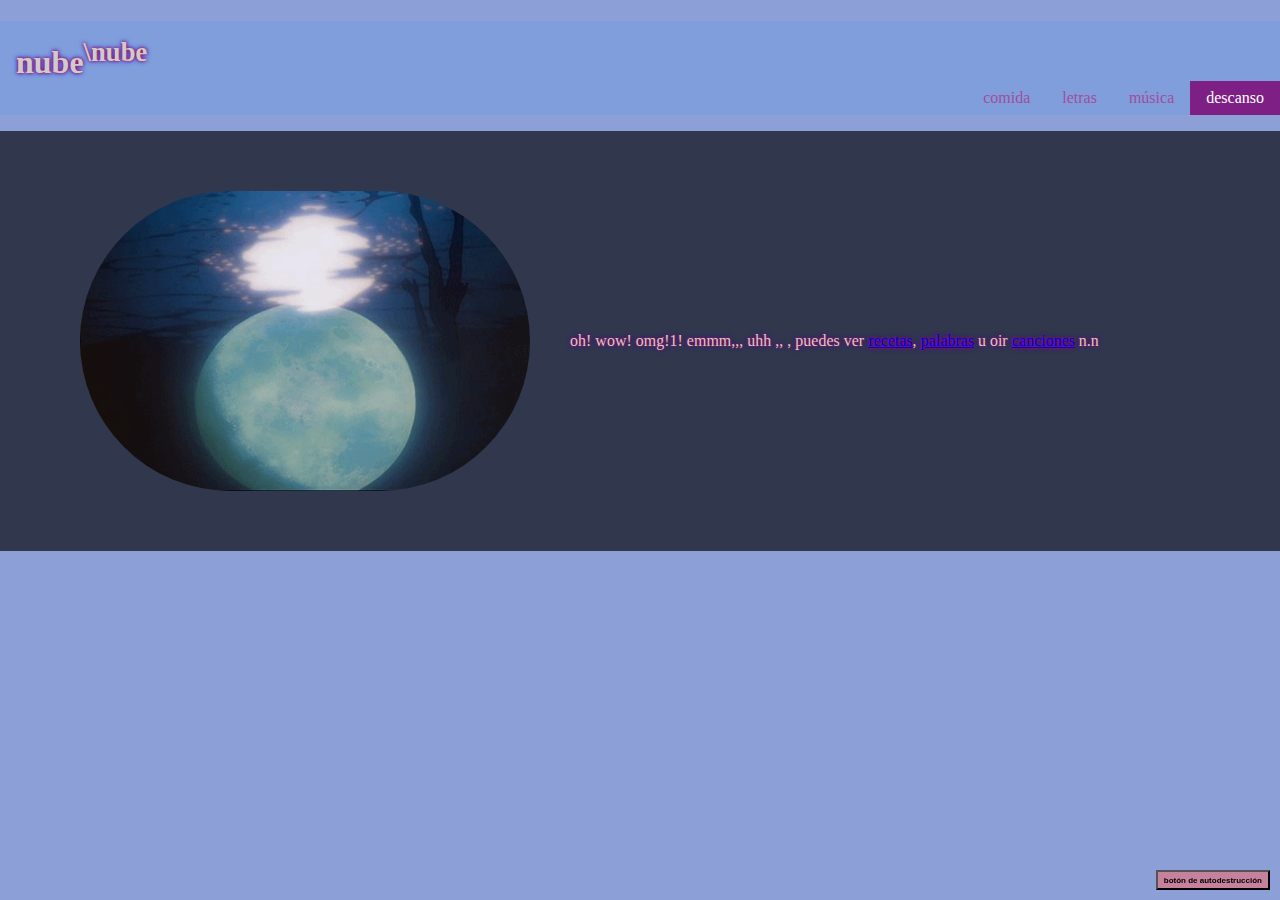
==== index.html @ b324d721 "init. hay algunos gifs de sobra" ====
<!DOCTYPE html>

<html lang="en">
    <head>
        <meta name="viewport" content="width=device-width, initial-scale=1, maximum-scale=1, user-scalable=0">

        <link rel="stylesheet" href="https://cdn.jsdelivr.net/npm/bootstrap@4.5.3/dist/css/bootstrap.min.css" integrity="sha384-TX8t27EcRE3e/ihU7zmQxVncDAy5uIKz4rEkgIXeMed4M0jlfIDPvg6uqKI2xXr2" crossorigin="anonymous">
        <script src="https://code.jquery.com/jquery-3.5.1.slim.min.js" integrity="sha384-DfXdz2htPH0lsSSs5nCTpuj/zy4C+OGpamoFVy38MVBnE+IbbVYUew+OrCXaRkfj" crossorigin="anonymous"></script>
        <script src="https://cdn.jsdelivr.net/npm/bootstrap@4.5.3/dist/js/bootstrap.bundle.min.js" integrity="sha384-ho+j7jyWK8fNQe+A12Hb8AhRq26LrZ/JpcUGGOn+Y7RsweNrtN/tE3MoK7ZeZDyx" crossorigin="anonymous"></script>
        <script src="script.js"></script>
        <link href="styles.css" rel="stylesheet">
        <title>welwelwelwelWEL</title>
    </head>
    <body>
        <nav>
            <h1>
                nube<sup>\nube</sup>
            </h1>
            <ul>
                <li>
                    <a href='#' class='active'>descanso</a>
                </li>
                <li>
                    <a href='musica.html'>música</a>
                </li>
                <li>
                    <a href='letras.html'>letras</a>
                </li>
                <li>
                    <a href='comida.html'>comida</a>
                </li>
            </ul>
        </nav>
        <article class="container flex-container">
                <img alt="rei ayanami girando" id="ayanami-rei" class="flex-gif" src="/img/fly.gif">
            <p class="flex-p">
                oh! wow! omg!1! emmm,,, uhh ,, , puedes ver <a href="comida.html">recetas</a>, <a href="letras.html">palabras</a> u oir <a href="musica.html">canciones</a> n.n
            </p>
        </article>
        <main>
            <button type="button" id="rip">
                botón de autodestrucción
            </button>
        </main>
    </body>
</html>
---- styles.css ----
::selection {
    color: yellow;
    background-color: rgba(0, 0, 0, 0.4);
}

body {
    font-family: Verdana;
    background-color: #8ca0d7;
    background-image: url('img/fondolento.gif');
    background-size: cover;
    height: auto;;
    padding: 0;
    margin: 0;
}

nav ul {
    list-style-type: none;
    overflow: hidden;
    margin: 0;
    padding: 0;
    background-color: rgba(23,143,531,0.1);
}

nav h1 {
    text-shadow: 0 0 3px #FF0000, 0 0 5px #0000FF;
    color: #ccc;
    background-color: rgba(23,143,531,0.1);
    margin-bottom: 0;
    padding-left: 16px;
    padding-top: 16px;
    padding-bottom: 0px;
}

li a {
    float: right;
    display: block;
    color: #a14da0;
    padding: 8px 16px;
    text-decoration: none !important;
    text-align: center;
}

li a:hover:not(.active) {
    background-color: #9d79bc;
    color: white;
}

li a.active {
    background-color: #7e1f86;
    color: white;
}

.container {
    padding: 40px 60px;
    background-color: rgba(10, 10, 19, 0.7);
    height: auto;
    margin-top: 1em;
}

article {
    color: #ccc;
    text-shadow: 0 0 3px #FF0000, 0 0 5px #0000FF;
}

article h3 {
    text-align: center;
}

.img-center {
    display: block;
    margin-left: auto;
    margin-right: auto;
    width: 100%;
}

table, th, td {
    padding: 5px;
    margin: 20px;
    margin-left: 0;
    border: 1px solid white; 
    border-collapse: collapse;
}

table {
    width: auto;
    margin: 0 auto;
}

th {
    text-align: center;
}

td {
    padding: 5px 10px;
}

iframe {
    display: block;
    margin: 0 auto;
    border: 0;
}

summary {
    font-size: x-large;
    margin: 20px;
}

#marginizartop {
    margin-top: 20px;
}

.flex-container {
    display: flex;
    flex-direction: row;
    flex-wrap: wrap;
    justify-content: center;
    align-items: center;
}

.flex-gif {
    padding: 20px;
    width: 50vh;
}

.flex-p {
    flex: 1 1 0px;
    padding: 20px;
    width: 400px;
}

.flex-vert-cont {
    display: flex;
    flex-direction: column;
    align-items: center;
    box-shadow: 0 4px 8px 0 rgba(0, 0, 0, 0.2), 0 6px 20px 0 rgba(0, 0, 0, 0.19);

}
.let {
    background-color: rgb(40,41,41);
    font-size: 80%;
    padding: 20px;
    width: 50vh;
    text-align: justify;
    margin-bottom: 0;
    box-shadow: 0 0 25px rgba(124,0,0,0.2), 0 0 80px rgba(0,0,124,0.5), 0 0 10px rgba(90,90,90,0.7);
    border-radius: 30px;
}

.flex-comida-container {
    display: flex;
    flex-wrap: wrap;
    justify-content: center;
    align-items: center;
}

.comigiflex {
    flex: 0 1 0;
}

#rip {
    position: fixed;
    right: 10px;;
    bottom: 10px;
    height: 20px;
    font-size: 0.5em;
}

button {
    width: auto;
    background-color: rgba(255, 100, 100, 0.5);
    color: black;
    font-weight: bold;
}

.nopadtop {
    padding-top: 0;
}

label {
    color: #ccc;
    text-shadow: 0 0 3px #ff0000, 0 0 5px #0000ff;
}

.caps {
    position: sticky;
    top: 0;
    background-color: rgba(50, 50, 95, 0.5);
    width: 80%;
    border-radius: 20px;
    padding: 2px;
}

.caps a {
    color: #ccc;
    text-shadow: 0 0 3px #FF0000, 0 0 5px #0000FF;
}

.caps a:hover {
    color: white;
    text-shadow: none;
    text-decoration: none;
}

#nomargtop {
    margin-top: 0;
}

#nopadbot {
    padding-bottom: 0;
    border-radius: 30px;
}

#ayanami-rei {
    border-radius: 500px;
}

#gatopizza {
    border: 2px dotted silver;
}

select {
    color: #ccc;
    text-shadow: 0 0 3px #FF0000, 0 0 5px #0000FF;
    border: 0;
    background-color: rgba(10, 10, 19, 0.7);
}
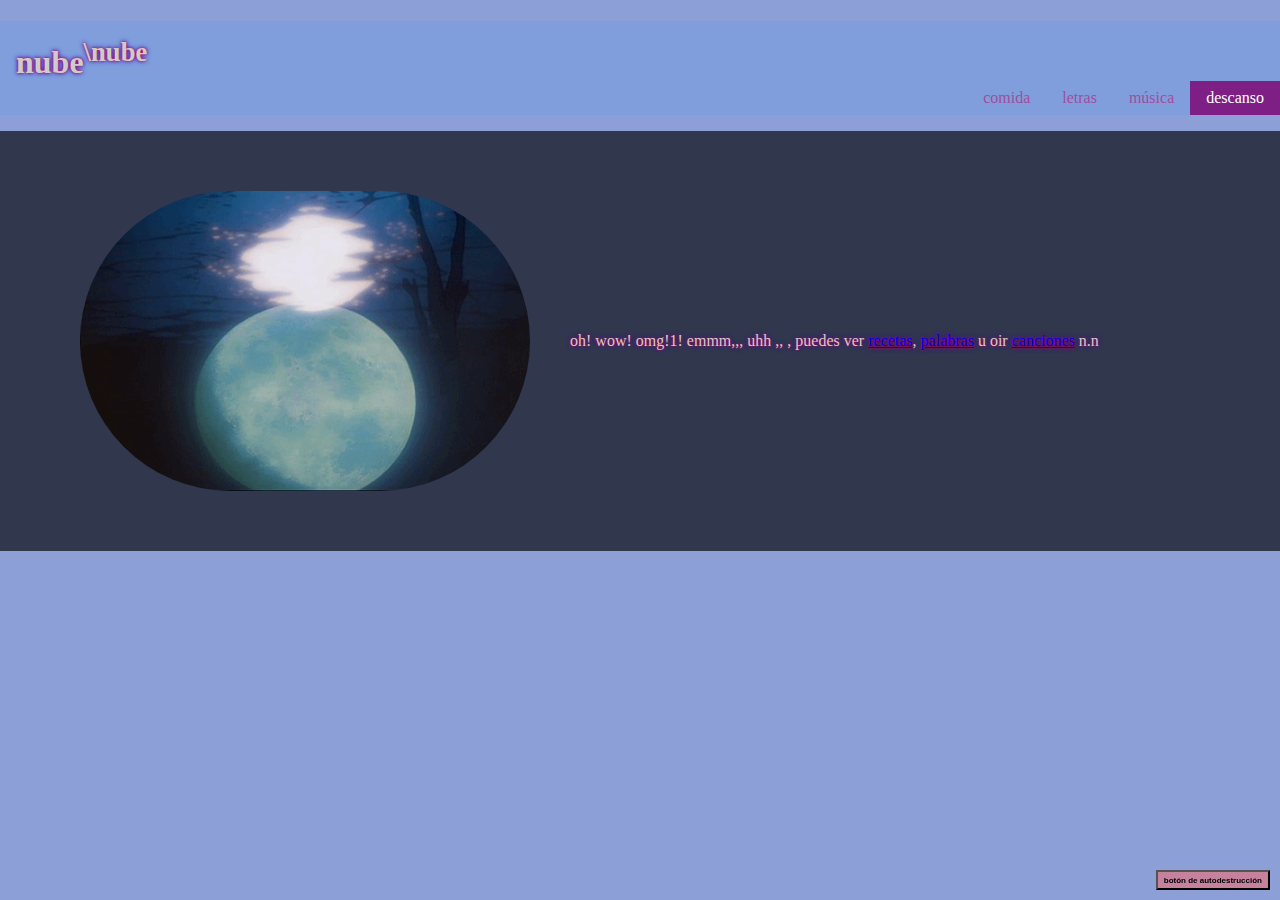
==== commit 95269f91: "Update index.html" ====
--- a/index.html
+++ b/index.html
@@ -32,7 +32,7 @@
             </ul>
         </nav>
         <article class="container flex-container">
-                <img alt="rei ayanami girando" id="ayanami-rei" class="flex-gif" src="/img/fly.gif">
+                <img alt="rei ayanami girando" id="ayanami-rei" class="flex-gif" src="img/fly.gif">
             <p class="flex-p">
                 oh! wow! omg!1! emmm,,, uhh ,, , puedes ver <a href="comida.html">recetas</a>, <a href="letras.html">palabras</a> u oir <a href="musica.html">canciones</a> n.n
             </p>
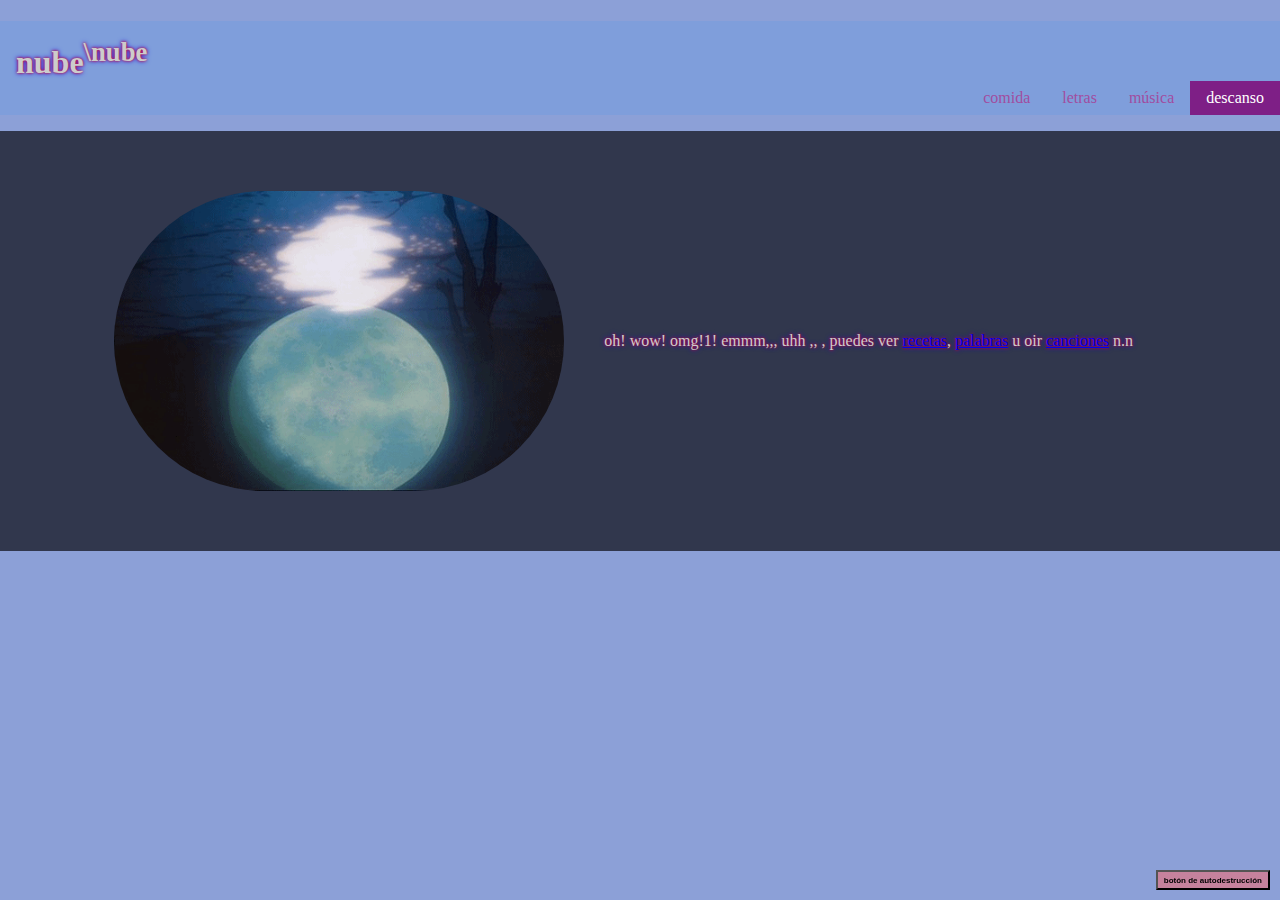
==== commit 79c9109b: "chequeo markup online" ====
--- a/index.html
+++ b/index.html
@@ -32,7 +32,8 @@
             </ul>
         </nav>
         <article class="container flex-container">
-                <img alt="rei ayanami girando" id="ayanami-rei" class="flex-gif" src="img/fly.gif">
+            <h3 style="visibility: hidden">hola</h3>
+            <img alt="rei ayanami girando" id="ayanami-rei" class="flex-gif" src="/img/fly.gif">
             <p class="flex-p">
                 oh! wow! omg!1! emmm,,, uhh ,, , puedes ver <a href="comida.html">recetas</a>, <a href="letras.html">palabras</a> u oir <a href="musica.html">canciones</a> n.n
             </p>
@@ -41,6 +42,8 @@
             <button type="button" id="rip">
                 botón de autodestrucción
             </button>
+            <div class="spinner-border" role="status" style="display:inline-block; height: 1px; width: 1px; z-index: -1;opacity:0.1; position: absolute; top: 10px; right: 10px;">
+            </div >
         </main>
     </body>
 </html>
--- a/styles.css
+++ b/styles.css
@@ -6,7 +6,7 @@
 body {
     font-family: Verdana;
     background-color: #8ca0d7;
-    background-image: url('img/fondolento.gif');
+    background-image: url('/img/fondolento.gif');
     background-size: cover;
     height: auto;;
     padding: 0;
@@ -105,7 +105,7 @@
     margin: 20px;
 }
 
-#marginizartop {
+.marginizartop {
     margin-top: 20px;
 }
 
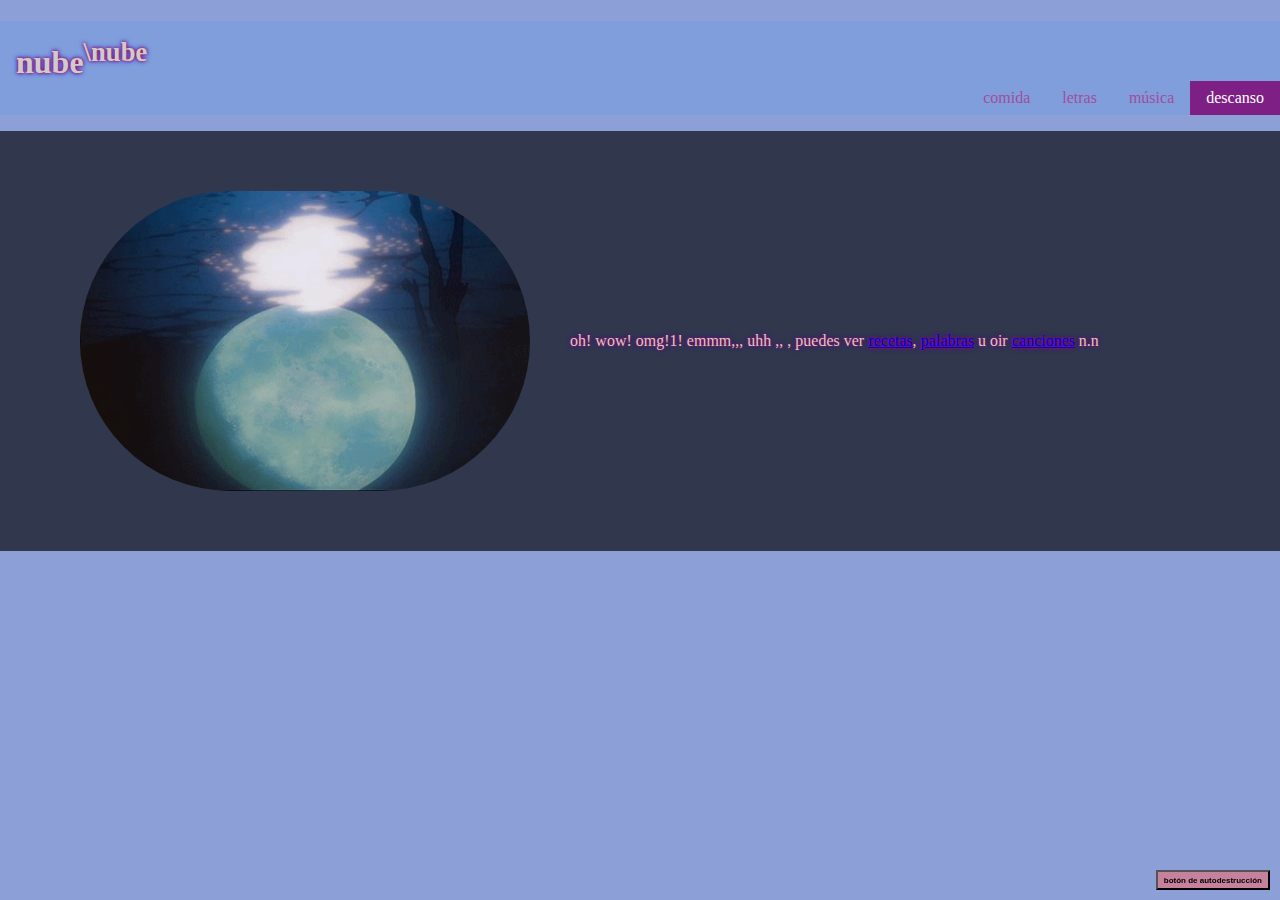
==== commit 25e716cb: "Merge branch 'master' of github.com:juampiiiiii/nube" ====
--- a/index.html
+++ b/index.html
@@ -32,7 +32,6 @@
             </ul>
         </nav>
         <article class="container flex-container">
-            <h3 style="visibility: hidden">hola</h3>
             <img alt="rei ayanami girando" id="ayanami-rei" class="flex-gif" src="/img/fly.gif">
             <p class="flex-p">
                 oh! wow! omg!1! emmm,,, uhh ,, , puedes ver <a href="comida.html">recetas</a>, <a href="letras.html">palabras</a> u oir <a href="musica.html">canciones</a> n.n
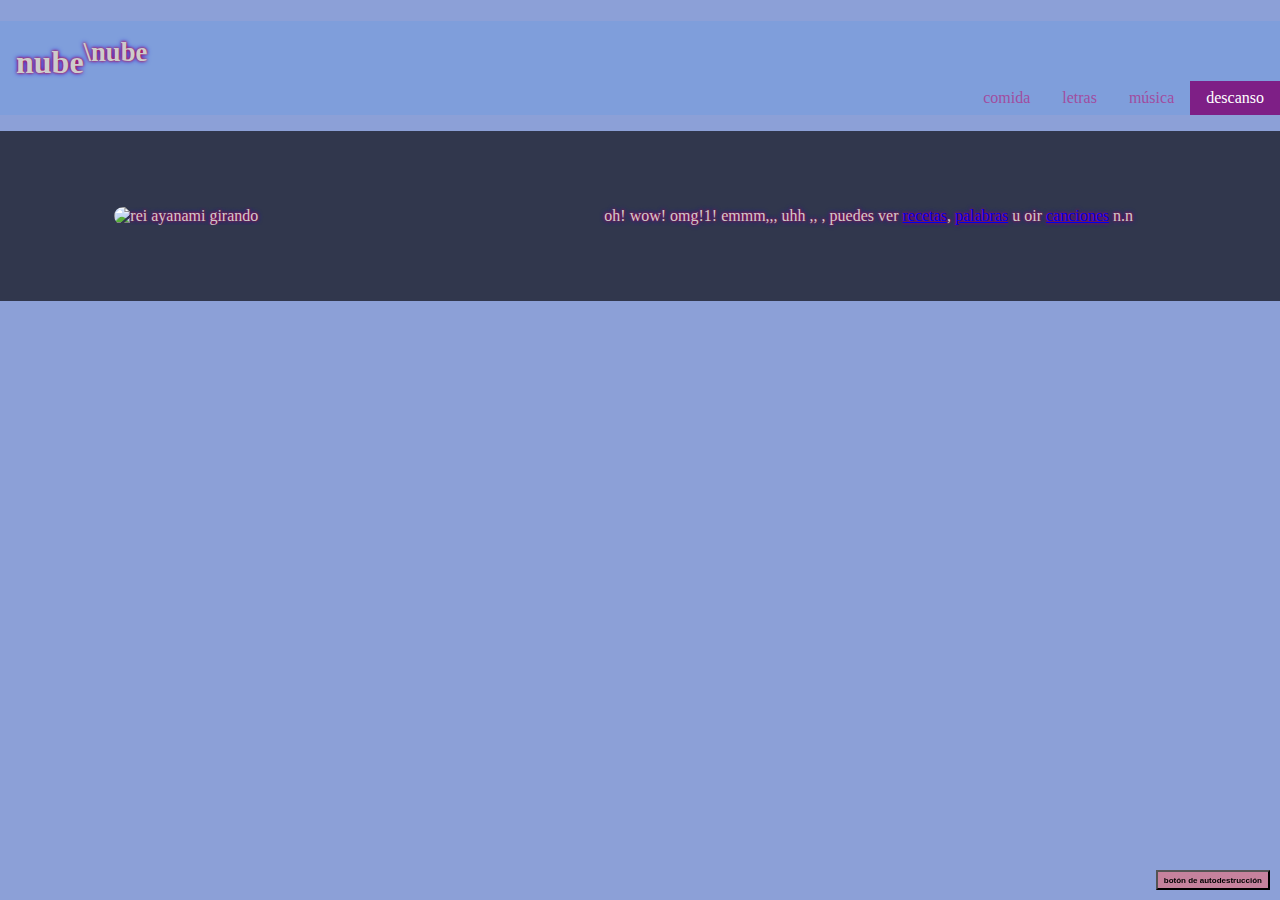
==== commit 007d2fef: "cambio de urls para compatibilidad con github pages" ====
--- a/index.html
+++ b/index.html
@@ -32,7 +32,8 @@
             </ul>
         </nav>
         <article class="container flex-container">
-            <img alt="rei ayanami girando" id="ayanami-rei" class="flex-gif" src="/img/fly.gif">
+            <h3 style="visibility: hidden">hola</h3>
+            <img alt="rei ayanami girando" id="ayanami-rei" class="flex-gif" src="/juampiiiiii/img/fly.gif">
             <p class="flex-p">
                 oh! wow! omg!1! emmm,,, uhh ,, , puedes ver <a href="comida.html">recetas</a>, <a href="letras.html">palabras</a> u oir <a href="musica.html">canciones</a> n.n
             </p>
--- a/styles.css
+++ b/styles.css
@@ -6,7 +6,7 @@
 body {
     font-family: Verdana;
     background-color: #8ca0d7;
-    background-image: url('/img/fondolento.gif');
+    background-image: url('juampiiiiii/img/fondolento.gif');
     background-size: cover;
     height: auto;;
     padding: 0;
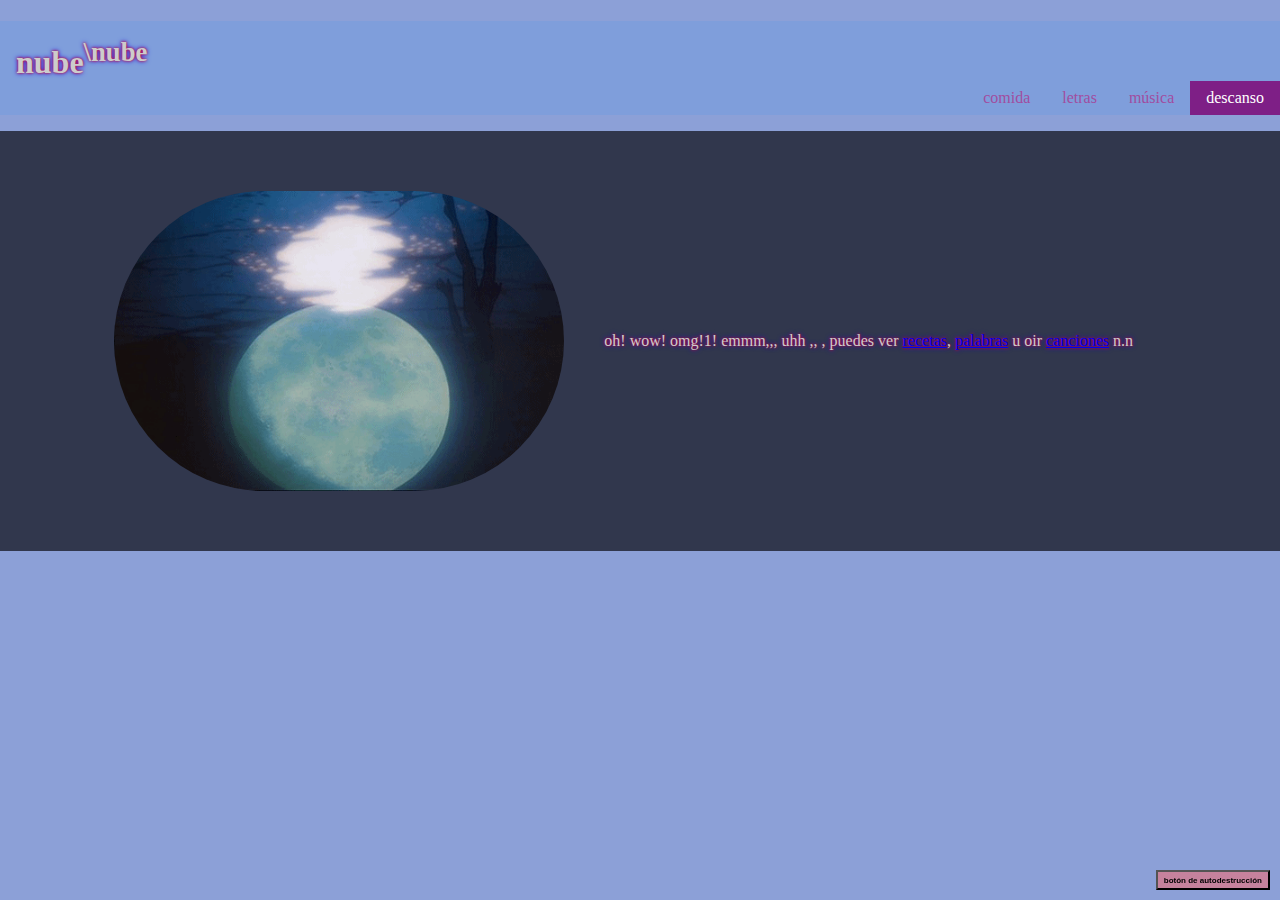
==== commit a044164e: "ahora siiii XD urls arregladas" ====
--- a/index.html
+++ b/index.html
@@ -33,7 +33,7 @@
         </nav>
         <article class="container flex-container">
             <h3 style="visibility: hidden">hola</h3>
-            <img alt="rei ayanami girando" id="ayanami-rei" class="flex-gif" src="/juampiiiiii/img/fly.gif">
+            <img alt="rei ayanami girando" id="ayanami-rei" class="flex-gif" src="img/fly.gif">
             <p class="flex-p">
                 oh! wow! omg!1! emmm,,, uhh ,, , puedes ver <a href="comida.html">recetas</a>, <a href="letras.html">palabras</a> u oir <a href="musica.html">canciones</a> n.n
             </p>
--- a/styles.css
+++ b/styles.css
@@ -6,7 +6,7 @@
 body {
     font-family: Verdana;
     background-color: #8ca0d7;
-    background-image: url('juampiiiiii/img/fondolento.gif');
+    background-image: url('img/fondolento.gif');
     background-size: cover;
     height: auto;;
     padding: 0;
